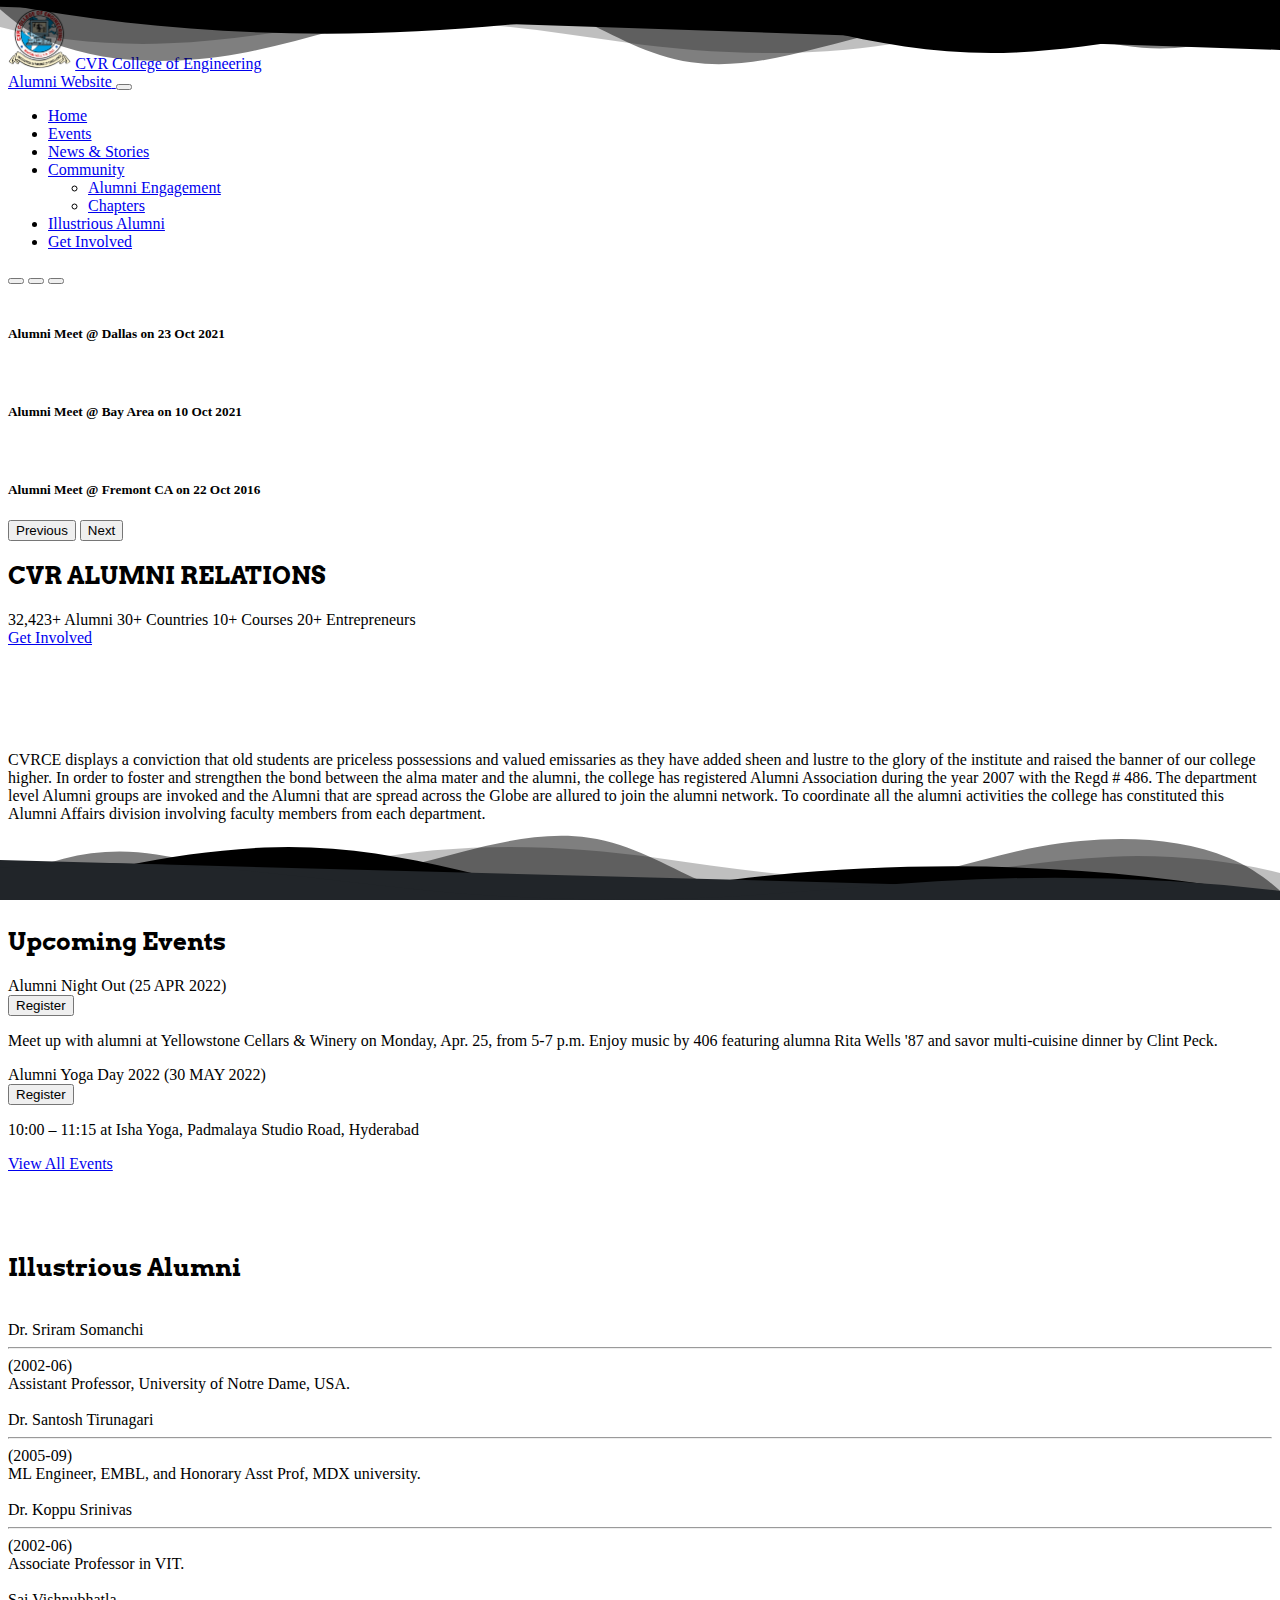
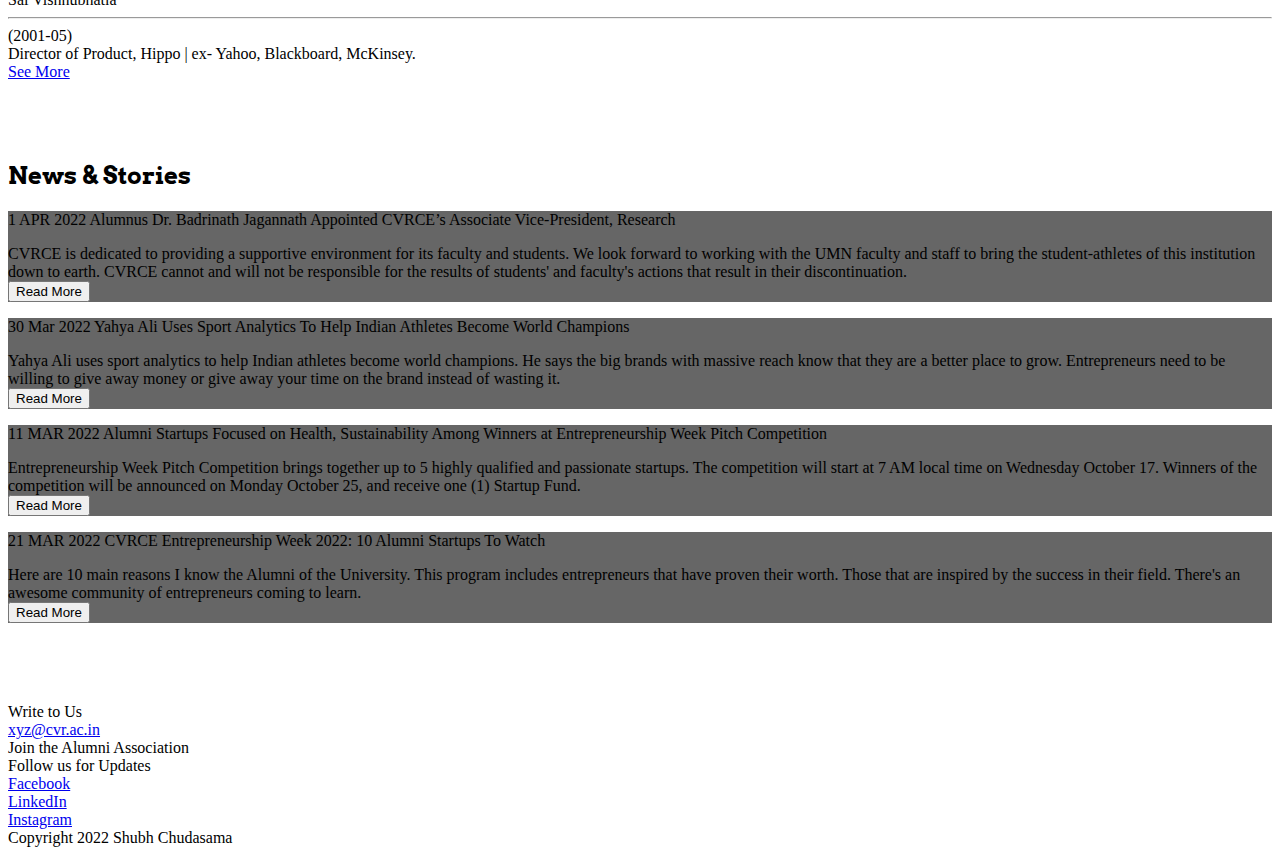
==== index.html @ 5e29b6b9 "Done site." ====
<!DOCTYPE html>
<html lang="en">
  <head>
    <meta charset="UTF-8" />
    <meta http-equiv="X-UA-Compatible" content="IE=edge" />
    <meta name="viewport" content="width=device-width, initial-scale=1.0" />
    <title>Alumni Website | CVRCE</title>
    <!-- prettier-ignore -->
    <link href="https://cdn.jsdelivr.net/npm/bootstrap@5.1.3/dist/css/bootstrap.min.css" rel="stylesheet" integrity="sha384-1BmE4kWBq78iYhFldvKuhfTAU6auU8tT94WrHftjDbrCEXSU1oBoqyl2QvZ6jIW3" crossorigin="anonymous">
    <!-- prettier-ignore -->
    <script src="https://cdn.jsdelivr.net/npm/bootstrap@5.1.3/dist/js/bootstrap.bundle.min.js" integrity="sha384-ka7Sk0Gln4gmtz2MlQnikT1wXgYsOg+OMhuP+IlRH9sENBO0LRn5q+8nbTov4+1p" crossorigin="anonymous"></script>
    <!-- prettier-ignore -->
    <link rel="stylesheet" href="https://cdnjs.cloudflare.com/ajax/libs/font-awesome/6.1.1/css/all.min.css" integrity="sha512-KfkfwYDsLkIlwQp6LFnl8zNdLGxu9YAA1QvwINks4PhcElQSvqcyVLLD9aMhXd13uQjoXtEKNosOWaZqXgel0g==" crossorigin="anonymous" referrerpolicy="no-referrer" />
    <link rel="preconnect" href="https://fonts.googleapis.com" />
    <link rel="preconnect" href="https://fonts.gstatic.com" crossorigin />
    <link href="https://fonts.googleapis.com/css2?family=Arvo:wght@400;700&display=swap" rel="stylesheet" />

    <link rel="stylesheet" href="style.css" />
  </head>

  <body>
    <!--
    .##....##....###....##.....##.########.....###....########.
    .###...##...##.##...##.....##.##.....##...##.##...##.....##
    .####..##..##...##..##.....##.##.....##..##...##..##.....##
    .##.##.##.##.....##.##.....##.########..##.....##.########.
    .##..####.#########..##...##..##.....##.#########.##...##..
    .##...###.##.....##...##.##...##.....##.##.....##.##....##.
    .##....##.##.....##....###....########..##.....##.##.....##
    -->
    <nav class="navbar navbar-expand-lg navbar-dark bg-dark mb-5">
      <div class="container-fluid">
        <img src="./images/it_cvr_logo1.png" alt="" class="cvr-logo me-2" width="5%" />
        <a class="navbar-brand" href="./index.html">
          <span class="lh-1">CVR College of Engineering</span>
          <br />
          <span class="fs-6">Alumni Website</span>
        </a>
        <button
          class="navbar-toggler"
          type="button"
          data-bs-toggle="collapse"
          data-bs-target="#navbarSupportedContent"
          aria-controls="navbarSupportedContent"
          aria-expanded="false"
          aria-label="Toggle navigation"
        >
          <span class="navbar-toggler-icon"></span>
        </button>
        <div class="collapse navbar-collapse" id="navbarSupportedContent">
          <ul class="navbar-nav ms-auto mb-2 mb-lg-0">
            <li class="nav-item"><a class="nav-link active" aria-current="page" href="./index.html">Home</a></li>
            <li class="nav-item"><a class="nav-link" href="./Events.html">Events</a></li>
            <li class="nav-item"><a class="nav-link" href="./NewsAndStories.html">News & Stories</a></li>
            <li class="nav-item dropdown">
              <a class="nav-link dropdown-toggle" href="#" id="navbarDropdown" role="button" data-bs-toggle="dropdown" aria-expanded="false"
                >Community</a
              >
              <ul class="dropdown-menu" aria-labelledby="navbarDropdown">
                <li><a class="dropdown-item" href="./AlumniEngagement.html">Alumni Engagement</a></li>
                <li><a class="dropdown-item" href="./Chapters.html">Chapters</a></li>
              </ul>
            </li>
            <li class="nav-item"><a class="nav-link" href="./IllustriousAlumni.html">Illustrious Alumni</a></li>
            <li class="nav-item"><a class="nav-link" href="./GetInvolved.html">Get Involved</a></li>
          </ul>
        </div>
      </div>
    </nav>

    <!--
    .##.....##....###....####.##....##
    .###...###...##.##....##..###...##
    .####.####..##...##...##..####..##
    .##.###.##.##.....##..##..##.##.##
    .##.....##.#########..##..##..####
    .##.....##.##.....##..##..##...###
    .##.....##.##.....##.####.##....##
    -->
    <main class="container mb-5">
      <div class="row">
        <div id="carouselExampleIndicators" class="carousel slide col-md-6 mb-4 mb-sm-0" data-bs-ride="carousel">
          <div class="carousel-indicators">
            <!-- prettier-ignore -->
            <button type="button" data-bs-target="#carouselExampleIndicators" data-bs-slide-to="0" class="active" aria-current="true" aria-label="Slide 1"></button>
            <!-- prettier-ignore -->
            <button type="button" data-bs-target="#carouselExampleIndicators" data-bs-slide-to="1" aria-label="Slide 2"></button>
            <!-- prettier-ignore -->
            <button type="button" data-bs-target="#carouselExampleIndicators" data-bs-slide-to="2" aria-label="Slide 3"></button>
          </div>
          <div class="carousel-inner">
            <div class="carousel-item active">
              <img src="./images/dallas-group.jpg" class="d-block w-100" alt="" />
              <div class="carousel-caption d-none d-md-block">
                <h5>Alumni Meet @ Dallas on 23 Oct 2021</h5>
              </div>
            </div>
            <div class="carousel-item">
              <img src="./images/Chairmanca.png" alt="" class="d-block w-100" />
              <div class="carousel-caption d-none d-md-block">
                <h5>Alumni Meet @ Bay Area on 10 Oct 2021</h5>
              </div>
            </div>
            <div class="carousel-item">
              <img src="./images/bayarea-2016.jpg" alt="" class="d-block w-100" />
              <div class="carousel-caption d-none d-md-block">
                <h5>Alumni Meet @ Fremont CA on 22 Oct 2016</h5>
              </div>
            </div>
          </div>
          <button class="carousel-control-prev" type="button" data-bs-target="#carouselExampleIndicators" data-bs-slide="prev">
            <span class="carousel-control-prev-icon" aria-hidden="true"></span>
            <span class="visually-hidden">Previous</span>
          </button>
          <button class="carousel-control-next" type="button" data-bs-target="#carouselExampleIndicators" data-bs-slide="next">
            <span class="carousel-control-next-icon" aria-hidden="true"></span>
            <span class="visually-hidden">Next</span>
          </button>
        </div>
        <div class="col-md-6 card p-3 align-items-center gap-2 main-text shadow rounded">
          <h2 class="">CVR ALUMNI RELATIONS</h2>
          <div class="stats d-flex flex-column justify-content-center mx-auto gap-2 gap-lg-3 flex-lg-grow-1">
            <span class="stat-item fs-3">
              <i class="fa-solid fa-users"></i>
              <span id="alumni-number">32,423+</span>
              Alumni
            </span>
            <span class="stat-item fs-3">
              <i class="fa-solid fa-earth-americas"></i>
              <span id="countries-number">30+</span>
              Countries
            </span>
            <span class="stat-item fs-3">
              <i class="fa-solid fa-graduation-cap"></i>
              <span id="courses-number">10+</span>
              Courses
            </span>
            <span class="stat-item fs-3">
              <i class="fa-solid fa-user-tie"></i>
              <span id="entrepreneurs-number">20+</span>
              Entrepreneurs
            </span>
          </div>
          <a href="./GetInvolved.html" class="btn btn-dark w-75">Get Involved <i class="fa-solid fa-arrow-right"></i></a>
        </div>
      </div>
    </main>

    <!-- 
    .####.##....##.########.########...#######.....########.########.##.....##.########
    ..##..###...##....##....##.....##.##.....##.......##....##........##...##.....##...
    ..##..####..##....##....##.....##.##.....##.......##....##.........##.##......##...
    ..##..##.##.##....##....########..##.....##.......##....######......###.......##...
    ..##..##..####....##....##...##...##.....##.......##....##.........##.##......##...
    ..##..##...###....##....##....##..##.....##.......##....##........##...##.....##...
    .####.##....##....##....##.....##..#######........##....########.##.....##....##...
     -->
    <section class="bg-dark intro-text-section mb-5 text-white">
      <div class="position-relative">
        <div class="custom-shape-divider-bottom-1649572028">
          <!-- prettier-ignore -->
          <svg data-name="Layer 1" xmlns="http://www.w3.org/2000/svg" viewBox="0 0 1200 120" preserveAspectRatio="none">
            <path d="M0,0V46.29c47.79,22.2,103.59,32.17,158,28,70.36-5.37,136.33-33.31,206.8-37.5C438.64,32.43,512.34,53.67,583,72.05c69.27,18,138.3,24.88,209.4,13.08,36.15-6,69.85-17.84,104.45-29.34C989.49,25,1113-14.29,1200,52.47V0Z" opacity=".25" class="shape-fill"></path>
            <path d="M0,0V15.81C13,36.92,27.64,56.86,47.69,72.05,99.41,111.27,165,111,224.58,91.58c31.15-10.15,60.09-26.07,89.67-39.8,40.92-19,84.73-46,130.83-49.67,36.26-2.85,70.9,9.42,98.6,31.56,31.77,25.39,62.32,62,103.63,73,40.44,10.79,81.35-6.69,119.13-24.28s75.16-39,116.92-43.05c59.73-5.85,113.28,22.88,168.9,38.84,30.2,8.66,59,6.17,87.09-7.5,22.43-10.89,48-26.93,60.65-49.24V0Z" opacity=".5" class="shape-fill"></path>
            <path d="M0,0V5.63C149.93,59,314.09,71.32,475.83,42.57c43-7.64,84.23-20.12,127.61-26.46,59-8.63,112.48,12.24,165.56,35.4C827.93,77.22,886,95.24,951.2,90c86.53-7,172.46-45.71,248.8-84.81V0Z" class="shape-fill"></path>
          </svg>
        </div>
      </div>
      <div class="container py-3">
        <p class="fs-6">
          <!-- prettier-ignore -->
          CVRCE displays a conviction that old students are priceless possessions and valued emissaries as they have added sheen and lustre to the glory of the institute and raised the banner of our college higher. In order to foster and strengthen the bond between the alma mater and the alumni, the college has registered Alumni Association during the year 2007 with the Regd # 486. The department level Alumni groups are invoked and the Alumni that are spread across the Globe are allured to join the alumni network. To coordinate all the alumni activities the college has constituted this Alumni Affairs division involving faculty members from each department.
        </p>
      </div>
      <div class="position-relative">
        <div class="custom-shape-divider-top-1649571898">
          <!-- prettier-ignore -->
          <svg data-name="Layer 1" xmlns="http://www.w3.org/2000/svg" viewBox="0 0 1200 120" preserveAspectRatio="none">
            <path d="M0,0V46.29c47.79,22.2,103.59,32.17,158,28,70.36-5.37,136.33-33.31,206.8-37.5C438.64,32.43,512.34,53.67,583,72.05c69.27,18,138.3,24.88,209.4,13.08,36.15-6,69.85-17.84,104.45-29.34C989.49,25,1113-14.29,1200,52.47V0Z" opacity=".25" class="shape-fill"></path>
            <path d="M0,0V15.81C13,36.92,27.64,56.86,47.69,72.05,99.41,111.27,165,111,224.58,91.58c31.15-10.15,60.09-26.07,89.67-39.8,40.92-19,84.73-46,130.83-49.67,36.26-2.85,70.9,9.42,98.6,31.56,31.77,25.39,62.32,62,103.63,73,40.44,10.79,81.35-6.69,119.13-24.28s75.16-39,116.92-43.05c59.73-5.85,113.28,22.88,168.9,38.84,30.2,8.66,59,6.17,87.09-7.5,22.43-10.89,48-26.93,60.65-49.24V0Z" opacity=".5" class="shape-fill"></path>
            <path d="M0,0V5.63C149.93,59,314.09,71.32,475.83,42.57c43-7.64,84.23-20.12,127.61-26.46,59-8.63,112.48,12.24,165.56,35.4C827.93,77.22,886,95.24,951.2,90c86.53-7,172.46-45.71,248.8-84.81V0Z" class="shape-fill"></path>
          </svg>
        </div>
      </div>
    </section>

    <!-- 
    .##.....##.########...######...#######..##.....##.####.##....##..######......########.##.....##.########.##....##.########..######.
    .##.....##.##.....##.##....##.##.....##.###...###..##..###...##.##....##.....##.......##.....##.##.......###...##....##....##....##
    .##.....##.##.....##.##.......##.....##.####.####..##..####..##.##...........##.......##.....##.##.......####..##....##....##......
    .##.....##.########..##.......##.....##.##.###.##..##..##.##.##.##...####....######...##.....##.######...##.##.##....##.....######.
    .##.....##.##........##.......##.....##.##.....##..##..##..####.##....##.....##........##...##..##.......##..####....##..........##
    .##.....##.##........##....##.##.....##.##.....##..##..##...###.##....##.....##.........##.##...##.......##...###....##....##....##
    ..#######..##.........######...#######..##.....##.####.##....##..######......########....###....########.##....##....##.....######.
    -->
    <section class="container" style="margin-bottom: 5em">
      <h2 class="text-center mb-3 text-decoration-underline">Upcoming Events</h2>

      <div class="d-flex flex-column gap-2 border border-1 rounded-3 p-3 mb-2 shadow-sm">
        <div class="d-flex justify-content-between align-items-center">
          <div>
            <span class="d-inline-block fw-bold">Alumni Night Out</span>
            <span class="d-inline-block small">(25 APR 2022)</span>
          </div>
          <div class="">
            <button type="button" class="btn btn-outline-dark">Register <i class="fa-solid fa-arrow-right"></i></button>
          </div>
        </div>
        <p class="d-inline-block">
          Meet up with alumni at Yellowstone Cellars & Winery on Monday, Apr. 25, from 5-7 p.m. Enjoy music by 406 featuring alumna Rita Wells '87
          and savor multi-cuisine dinner by Clint Peck.
        </p>
      </div>

      <div class="d-flex flex-column gap-2 border border-1 rounded-3 p-3 mb-2 shadow-sm">
        <div class="d-flex justify-content-between align-items-center">
          <div>
            <span class="d-inline-block fw-bold">Alumni Yoga Day 2022</span>
            <span class="d-inline-block small">(30 MAY 2022)</span>
          </div>
          <div class="">
            <button type="button" class="btn btn-outline-dark">Register <i class="fa-solid fa-arrow-right"></i></button>
          </div>
        </div>
        <p class="d-inline-block">10:00 – 11:15 at Isha Yoga, Padmalaya Studio Road, Hyderabad</p>
      </div>

      <a href="./Events.html" class="btn btn-outline-dark">View All Events <i class="fa-solid fa-arrow-right"></i></a>
    </section>

    <!-- 
    .####.##.......##.......##.....##..######..########.########..####..#######..##.....##..######........###....##.......##.....##.##.....##.##....##.####
    ..##..##.......##.......##.....##.##....##....##....##.....##..##..##.....##.##.....##.##....##......##.##...##.......##.....##.###...###.###...##..##.
    ..##..##.......##.......##.....##.##..........##....##.....##..##..##.....##.##.....##.##...........##...##..##.......##.....##.####.####.####..##..##.
    ..##..##.......##.......##.....##..######.....##....########...##..##.....##.##.....##..######.....##.....##.##.......##.....##.##.###.##.##.##.##..##.
    ..##..##.......##.......##.....##.......##....##....##...##....##..##.....##.##.....##.......##....#########.##.......##.....##.##.....##.##..####..##.
    ..##..##.......##.......##.....##.##....##....##....##....##...##..##.....##.##.....##.##....##....##.....##.##.......##.....##.##.....##.##...###..##.
    .####.########.########..#######...######.....##....##.....##.####..#######...#######...######.....##.....##.########..#######..##.....##.##....##.#### 
    -->
    <div class="position-relative">
      <div class="custom-shape-divider-bottom-1649722643">
        <svg data-name="Layer 1" xmlns="http://www.w3.org/2000/svg" viewBox="0 0 1200 120" preserveAspectRatio="none">
          <path d="M1200 120L0 16.48 0 0 1200 0 1200 120z" class="shape-fill"></path>
        </svg>
      </div>
    </div>
    <section class="bg-dark p-3">
      <div class="container d-flex flex-column gap-3 gap-md-4 text-dark">
        <h2 class="text-decoration-underline text-center mb-4 text-light">Illustrious Alumni</h2>
        <div class="row">
          <div class="col-md-6 mb-3 mb-md-0 d-flex">
            <div class="card flex-row gap-2 p-2 container-fluid">
              <img src="./images/sriram.jpg" class="shadow rounded w-25 align-self-start" alt="" />
              <div class="flex-grow-1">
                <span class="fw-bold">Dr. Sriram Somanchi</span>
                <hr class="my-1" />
                <!-- prettier-ignore -->
                <span>(2002-06)<br />Assistant Professor, University of Notre Dame, USA.</span>
              </div>
            </div>
          </div>
          <div class="col-md-6 d-flex">
            <div class="card flex-row gap-2 p-2 container-fluid">
              <img src="./images/santosht.jpg" class="shadow rounded w-25 align-self-start" alt="" />
              <div class="flex-grow-1">
                <span class="fw-bold">Dr. Santosh Tirunagari</span>
                <hr class="my-1" />
                <!-- prettier-ignore -->
                <span>(2005-09)<br />ML Engineer, EMBL, and Honorary Asst Prof, MDX university.</span>
              </div>
            </div>
          </div>
        </div>
        <div class="row">
          <div class="col-md-6 mb-3 mb-md-0 d-flex">
            <div class="card flex-row gap-2 p-2 container-fluid">
              <img src="./images/srinivasvit.jpg" class="shadow rounded w-25 align-self-start" alt="" />
              <div class="flex-grow-1">
                <span class="fw-bold">Dr. Koppu Srinivas</span>
                <hr class="my-1" />
                <!-- prettier-ignore -->
                <span>(2002-06)<br />Associate Professor in VIT.</span>
              </div>
            </div>
          </div>
          <div class="col-md-6 d-flex">
            <div class="card flex-row gap-2 p-2 container-fluid">
              <img src="./images/saisubrah.jpg" class="shadow rounded w-25 align-self-start" alt="" />
              <div class="flex-grow-1">
                <span class="fw-bold">Sai Vishnubhatla</span>
                <hr class="my-1" />
                <!-- prettier-ignore -->
                <span>(2001-05)<br />Director of Product, Hippo | ex- Yahoo, Blackboard, McKinsey.</span>
              </div>
            </div>
          </div>
        </div>
      </div>
      <div class="container mt-3 mt-lg-4">
        <a href="./IllustriousAlumni.html" class="btn btn-light">See More <i class="fa-solid fa-arrow-right"></i></a>
      </div>
    </section>
    <div class="position-relative mb-5">
      <div class="custom-shape-divider-top-1649605651">
        <svg data-name="Layer 1" xmlns="http://www.w3.org/2000/svg" viewBox="0 0 1200 120" preserveAspectRatio="none">
          <path d="M1200 120L0 16.48 0 0 1200 0 1200 120z" class="shape-fill"></path>
        </svg>
      </div>
    </div>

    <!-- 
    .##....##.########.##......##..######.......####........######..########..#######..########..####.########..######.
    .###...##.##.......##..##..##.##....##.....##..##......##....##....##....##.....##.##.....##..##..##.......##....##
    .####..##.##.......##..##..##.##............####.......##..........##....##.....##.##.....##..##..##.......##......
    .##.##.##.######...##..##..##..######......####.........######.....##....##.....##.########...##..######....######.
    .##..####.##.......##..##..##.......##....##..##.##..........##....##....##.....##.##...##....##..##.............##
    .##...###.##.......##..##..##.##....##....##...##......##....##....##....##.....##.##....##...##..##.......##....##
    .##....##.########..###..###...######......####..##.....######.....##.....#######..##.....##.####.########..######.
     -->
    <section class="container" style="margin-bottom: 5em; margin-top: 5em">
      <h2 class="text-center mb-4 text-decoration-underline">News & Stories</h2>

      <div class="container d-flex flex-column gap-3 gap-md-4 text-light">
        <div class="row">
          <div class="col-md-6 mb-3 mb-md-0 d-flex">
            <div class="card gap-2 p-2 news-1">
              <span><i class="fa-solid fa-calendar-day"></i> 1 APR 2022</span>
              <span class="fw-bold">Alumnus Dr. Badrinath Jagannath Appointed CVRCE’s Associate Vice-President, Research</span>
              <p class="mb-0">
                CVRCE is dedicated to providing a supportive environment for its faculty and students. We look forward to working with the UMN
                faculty and staff to bring the student-athletes of this institution down to earth. CVRCE cannot and will not be responsible for
                the results of students' and faculty's actions that result in their discontinuation.<br />
                <button type="button" class="btn btn-outline-light btn-sm mt-2">Read More <i class="fa-solid fa-arrow-right"></i></button>
              </p>
            </div>
          </div>
          <div class="col-md-6 d-flex">
            <div class="card gap-2 p-2 news-2">
              <span><i class="fa-solid fa-calendar-day"></i> 30 Mar 2022</span>
              <span class="fw-bold">Yahya Ali Uses Sport Analytics To Help Indian Athletes Become World Champions</span>
              <p class="mb-0">
                Yahya Ali uses sport analytics to help Indian athletes become world champions. He says the big brands with massive reach know that
                they are a better place to grow. Entrepreneurs need to be willing to give away money or give away your time on the brand instead
                of wasting it. <br />
                <button type="button" class="btn btn-outline-light btn-sm mt-2">Read More <i class="fa-solid fa-arrow-right"></i></button>
              </p>
            </div>
          </div>
        </div>
        <div class="row">
          <div class="col-md-6 mb-3 mb-md-0 d-flex">
            <div class="card gap-2 p-2 news-3">
              <span><i class="fa-solid fa-calendar-day"></i> 11 MAR 2022</span>
              <span class="fw-bold"
                >Alumni Startups Focused on Health, Sustainability Among Winners at Entrepreneurship Week Pitch Competition</span
              >
              <p class="mb-0">
                Entrepreneurship Week Pitch Competition brings together up to 5 highly qualified and passionate startups. The competition will
                start at 7 AM local time on Wednesday October 17. Winners of the competition will be announced on Monday October 25, and receive
                one (1) Startup Fund. <br /><button type="button" class="btn btn-outline-light btn-sm mt-2">
                  Read More <i class="fa-solid fa-arrow-right"></i>
                </button>
              </p>
            </div>
          </div>
          <div class="col-md-6 d-flex">
            <div class="card gap-2 p-2 news-4">
              <span><i class="fa-solid fa-calendar-day"></i> 21 MAR 2022</span>
              <span class="fw-bold">CVRCE Entrepreneurship Week 2022: 10 Alumni Startups To Watch</span>
              <p class="mb-0">
                Here are 10 main reasons I know the Alumni of the University. This program includes entrepreneurs that have proven their worth.
                Those that are inspired by the success in their field. There's an awesome community of entrepreneurs coming to learn. <br />
                <button type="button" class="btn btn-outline-light btn-sm mt-2">Read More <i class="fa-solid fa-arrow-right"></i></button>
              </p>
            </div>
          </div>
        </div>
      </div>
    </section>

    <!-- 
    .########..#######...#######..########.########.########.
    .##.......##.....##.##.....##....##....##.......##.....##
    .##.......##.....##.##.....##....##....##.......##.....##
    .######...##.....##.##.....##....##....######...########.
    .##.......##.....##.##.....##....##....##.......##...##..
    .##.......##.....##.##.....##....##....##.......##....##.
    .##........#######...#######.....##....########.##.....##
    -->
    <div class="position-relative">
      <div class="custom-shape-divider-bottom-1649689508">
        <svg data-name="Layer 1" xmlns="http://www.w3.org/2000/svg" viewBox="0 0 1200 120" preserveAspectRatio="none">
          <path
            d="M321.39,56.44c58-10.79,114.16-30.13,172-41.86,82.39-16.72,168.19-17.73,250.45-.39C823.78,31,906.67,72,985.66,92.83c70.05,18.48,146.53,26.09,214.34,3V0H0V27.35A600.21,600.21,0,0,0,321.39,56.44Z"
            class="shape-fill"
          ></path>
        </svg>
      </div>
    </div>
    <footer class="bg-dark text-light p-3">
      <div class="container">
        <div class="row mb-2">
          <div class="col text-center">
            <span class="fw-bold">Write to Us</span>
            <br />
            <a href="mailto:xyz@cvr.ac.in"><i class="fa-solid fa-at"></i>xyz@cvr.ac.in</a>
          </div>
          <div class="col text-center"><span class="fw-bold">Join the Alumni Association</span></div>
          <div class="col text-center">
            <span class="fw-bold">Follow us for Updates</span>
            <br />
            <a href="#"><i class="fa-brands fa-facebook"></i> Facebook</a>
            <br />
            <a href="#"><i class="fa-brands fa-linkedin"></i> LinkedIn</a>
            <br />
            <a href="#"><i class="fa-brands fa-instagram"></i> Instagram</a>
          </div>
        </div>
        <div class="row">
          <span class="text-center">Copyright 2022 Shubh Chudasama</span>
        </div>
      </div>
    </footer>

    <!--
    ..######...######..########..####.########..########
    .##....##.##....##.##.....##..##..##.....##....##...
    .##.......##.......##.....##..##..##.....##....##...
    ..######..##.......########...##..########.....##...
    .......##.##.......##...##....##..##...........##...
    .##....##.##....##.##....##...##..##...........##...
    ..######...######..##.....##.####.##...........##...
    -->
    <script type="module">
      import { CountUp } from "./js/lib/countUp.min.js";
      const gbid = document.getElementById.bind(document);
      window.onload = function () {
        const numberAnimations = {
          "alumni-number": 32423,
          "countries-number": 30,
          "courses-number": 10,
          "entrepreneurs-number": 20,
        };
        for (let number_id in numberAnimations) {
          new CountUp(number_id, numberAnimations[number_id]).start(() => (gbid(number_id).innerText = `${gbid(number_id).innerText}+`));
        }
      };
    </script>
  </body>
</html>
---- style.css ----
.cvr-logo {
  display: none;
}

@media (min-width: 1024px) {
  .cvr-logo {
    display: inline-block;
  }
}

/* Show the shape divider on not phones */
@media (min-width: 768px) {
  .intro-text-section {
    margin: 6.5em 0 !important;
  }

  /* https://www.shapedivider.app/ */
  .custom-shape-divider-top-1649571898 {
    top: 0;
  }
  .custom-shape-divider-bottom-1649572028 {
    bottom: 0;
    transform: rotate(180deg);
  }

  .custom-shape-divider-top-1649571898,
  .custom-shape-divider-bottom-1649572028 {
    position: absolute;
    left: 0;
    width: 100%;
    overflow: hidden;
    line-height: 0;
  }

  .custom-shape-divider-top-1649571898 svg,
  .custom-shape-divider-bottom-1649572028 svg {
    position: relative;
    display: block;
    width: calc(100% + 1.3px);
    height: 70px;
  }

  .custom-shape-divider-top-1649571898 .shape-fill,
  .custom-shape-divider-bottom-1649572028 .shape-fill {
    fill: var(--bs-dark);
  }
}

/* Hide the shape divider on phones */
@media (max-width: 576px) {
  .custom-shape-divider-top-1649571898,
  .custom-shape-divider-bottom-1649572028 {
    display: none;
  }
}

.custom-shape-divider-top-1649605651 {
  position: absolute;
  top: 0;
  left: 0;
  width: 100%;
  overflow: hidden;
  line-height: 0;
}

.custom-shape-divider-top-1649605651 svg {
  position: relative;
  display: block;
  width: calc(100% + 1.3px);
  height: 50px;
}

.custom-shape-divider-top-1649605651 .shape-fill {
  fill: var(--bs-dark);
}

h2 {
  font-family: "Arvo", serif;
}

.news-1,
.news-2,
.news-3,
.news-4 {
  --gradient: linear-gradient(rgba(0, 0, 0, 0.6), rgba(0, 0, 0, 0.6));
}

.news-1 {
  background-image: var(--gradient), url("./images/office.webp");
  background-position: left;
}
.news-2 {
  background-image: var(--gradient), url("./images/sports-analytics.png");
}
.news-3 {
  background-image: var(--gradient), url("./images/Entrepreneur-2.jpg");
}
.news-4 {
  background-image: var(--gradient), url("./images/startup-success.jpg");
}

.custom-shape-divider-bottom-1649689508 {
  position: absolute;
  bottom: 0;
  left: 0;
  width: 100%;
  overflow: hidden;
  line-height: 0;
  transform: rotate(180deg);
}

.custom-shape-divider-bottom-1649689508 svg {
  position: relative;
  display: block;
  width: calc(100% + 1.3px);
  height: 40px;
}

.custom-shape-divider-bottom-1649689508 .shape-fill {
  fill: #212529;
}

.custom-shape-divider-bottom-1649722643 {
  position: absolute;
  bottom: 0;
  left: 0;
  width: 100%;
  overflow: hidden;
  line-height: 0;
  transform: rotate(180deg);
}

.custom-shape-divider-bottom-1649722643 svg {
  position: relative;
  display: block;
  width: calc(100% + 1.3px);
  height: 40px;
}

.custom-shape-divider-bottom-1649722643 .shape-fill {
  fill: #212529;
}
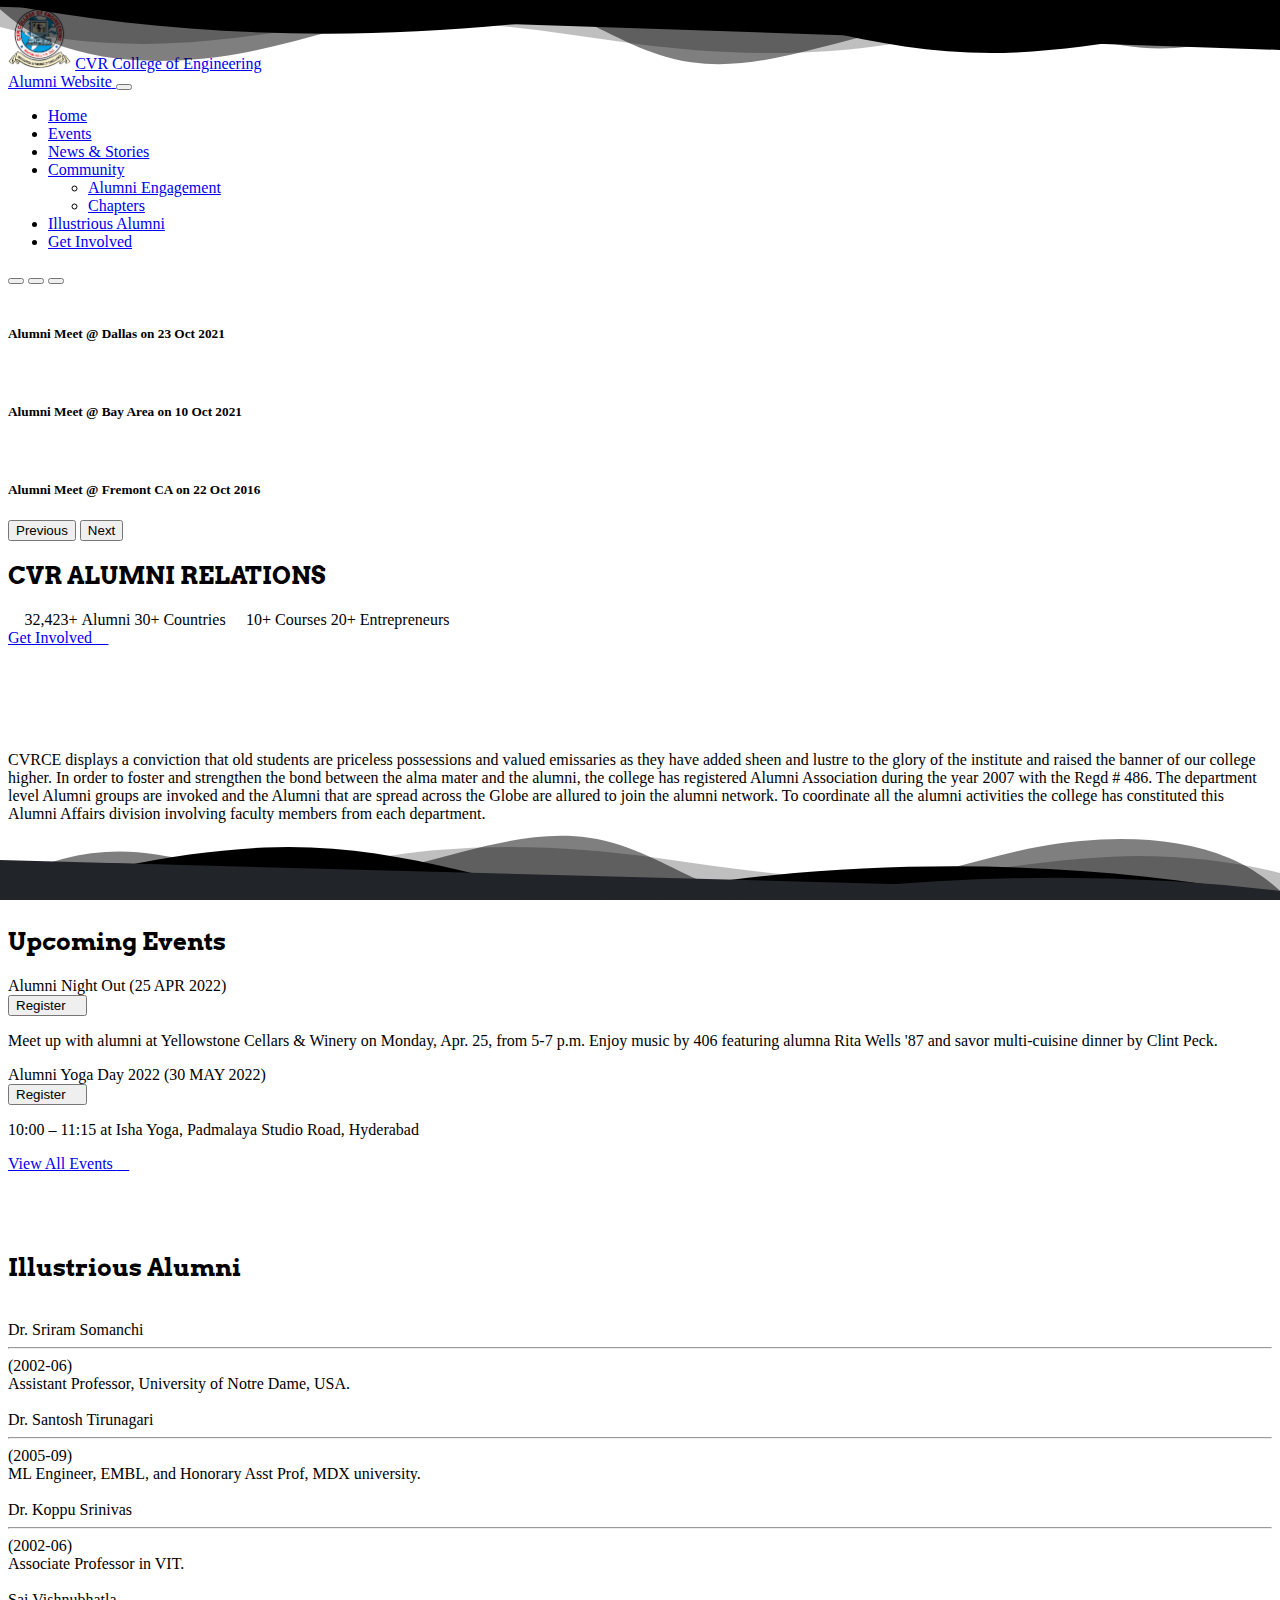
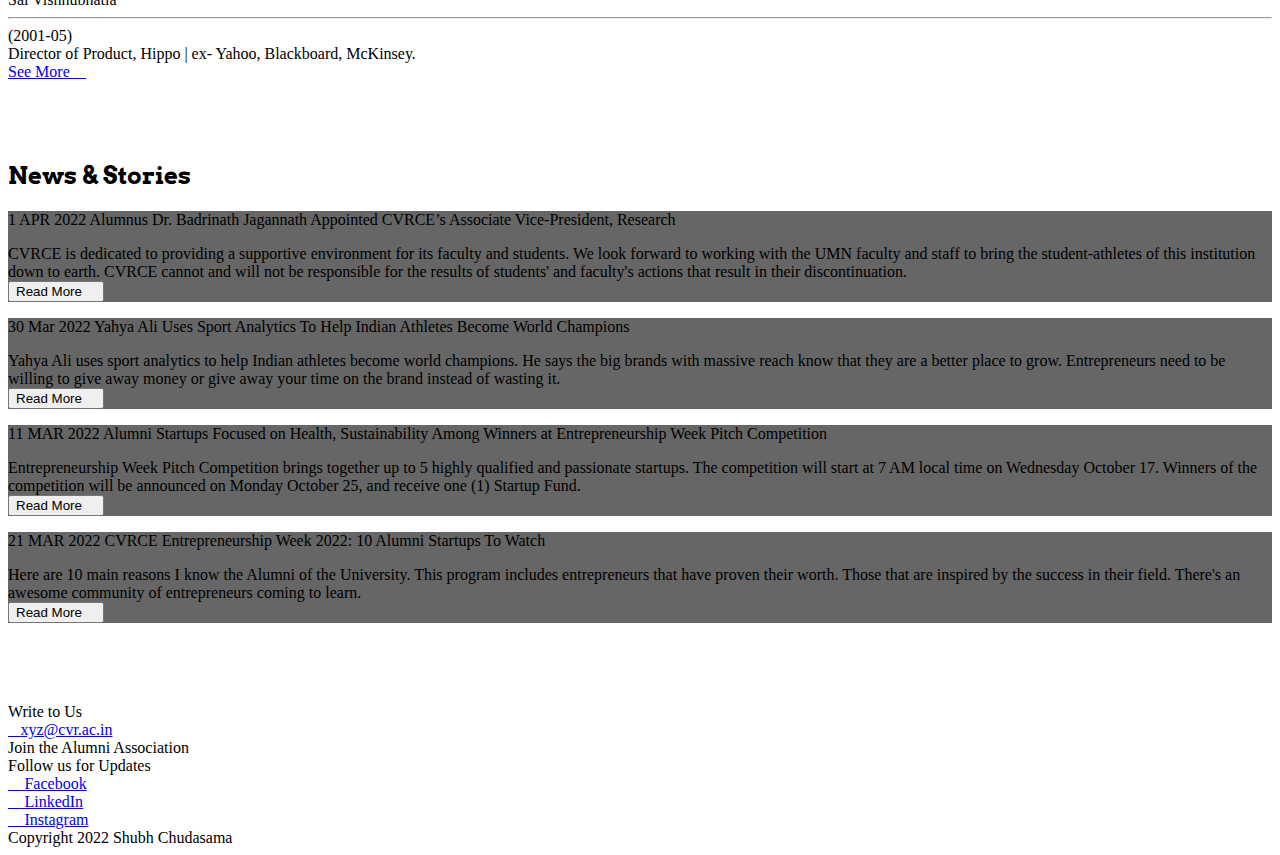
==== commit a5ca7994: "Merge pull request #1 from 0xVikasRushi/main" ====
--- a/index.html
+++ b/index.html
@@ -14,7 +14,7 @@
     <link rel="preconnect" href="https://fonts.googleapis.com" />
     <link rel="preconnect" href="https://fonts.gstatic.com" crossorigin />
     <link href="https://fonts.googleapis.com/css2?family=Arvo:wght@400;700&display=swap" rel="stylesheet" />
-
+    <link rel="stylesheet" href="https://cdnjs.cloudflare.com/ajax/libs/font-awesome/4.7.0/css/font-awesome.min.css" />
     <link rel="stylesheet" href="style.css" />
   </head>
 
@@ -409,11 +409,11 @@
           <div class="col text-center">
             <span class="fw-bold">Follow us for Updates</span>
             <br />
-            <a href="#"><i class="fa-brands fa-facebook"></i> Facebook</a>
+            <a href="https://www.facebook.com/cvr.coe/"><i class="fa-brands fa-facebook"></i> Facebook</a>
             <br />
-            <a href="#"><i class="fa-brands fa-linkedin"></i> LinkedIn</a>
+            <a href="https://www.linkedin.com/school/cvrcoe/"><i class="fa-brands fa-linkedin"></i> LinkedIn</a>
             <br />
-            <a href="#"><i class="fa-brands fa-instagram"></i> Instagram</a>
+            <a href="https://www.instagram.com/cvr_community/"><i class="fa-brands fa-instagram"></i> Instagram</a>
           </div>
         </div>
         <div class="row">
